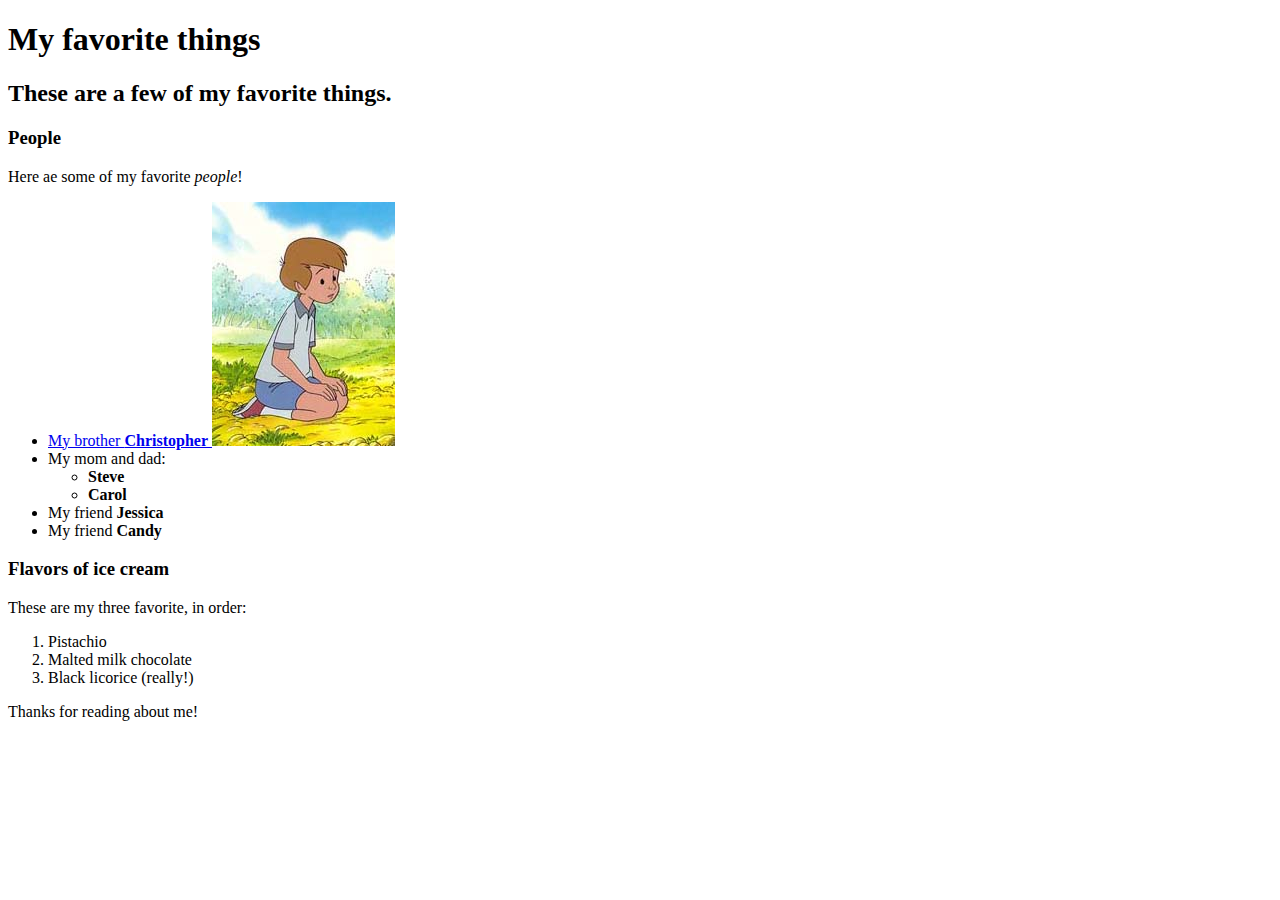
==== favorite-things.html @ 5f49481e "add image and inline tags" ====
<!DOCTYPE html>
<html>
  <head>
    <title>Michael's favorite things</title>
  </head>
  <body>
    <h1>My favorite things</h1>
    <h2>These are a few of my favorite things.</h2>

    <h3>People</h3>
    <p>Here ae some of my favorite <em>people</em>!</p>
    <ul>
      <li>
        <a href="http://www.example.com/christopher.html">
          My brother <strong>Christopher</strong>
        <img src="image/christopher.jpg" alt="A photo of Christopher.">
        </a>
      </li>
      <li>My mom and dad:
        <ul>
          <li><strong>Steve</strong></li>
          <li><strong>Carol</strong></li>
        </ul>
      </li>
      <li>My friend <strong>Jessica</strong></li>
      <li>My friend <strong>Candy</strong></li>
    </ul>

    <h3>Flavors of ice cream</h3>
    <p>These are my three favorite, in order:</p>
    <ol>
      <li>Pistachio</li>
      <li>Malted milk chocolate</li>
      <li>Black licorice (really!)</li>
    </ol>

    <p>Thanks for reading about me!</p>
  </body>
</html>
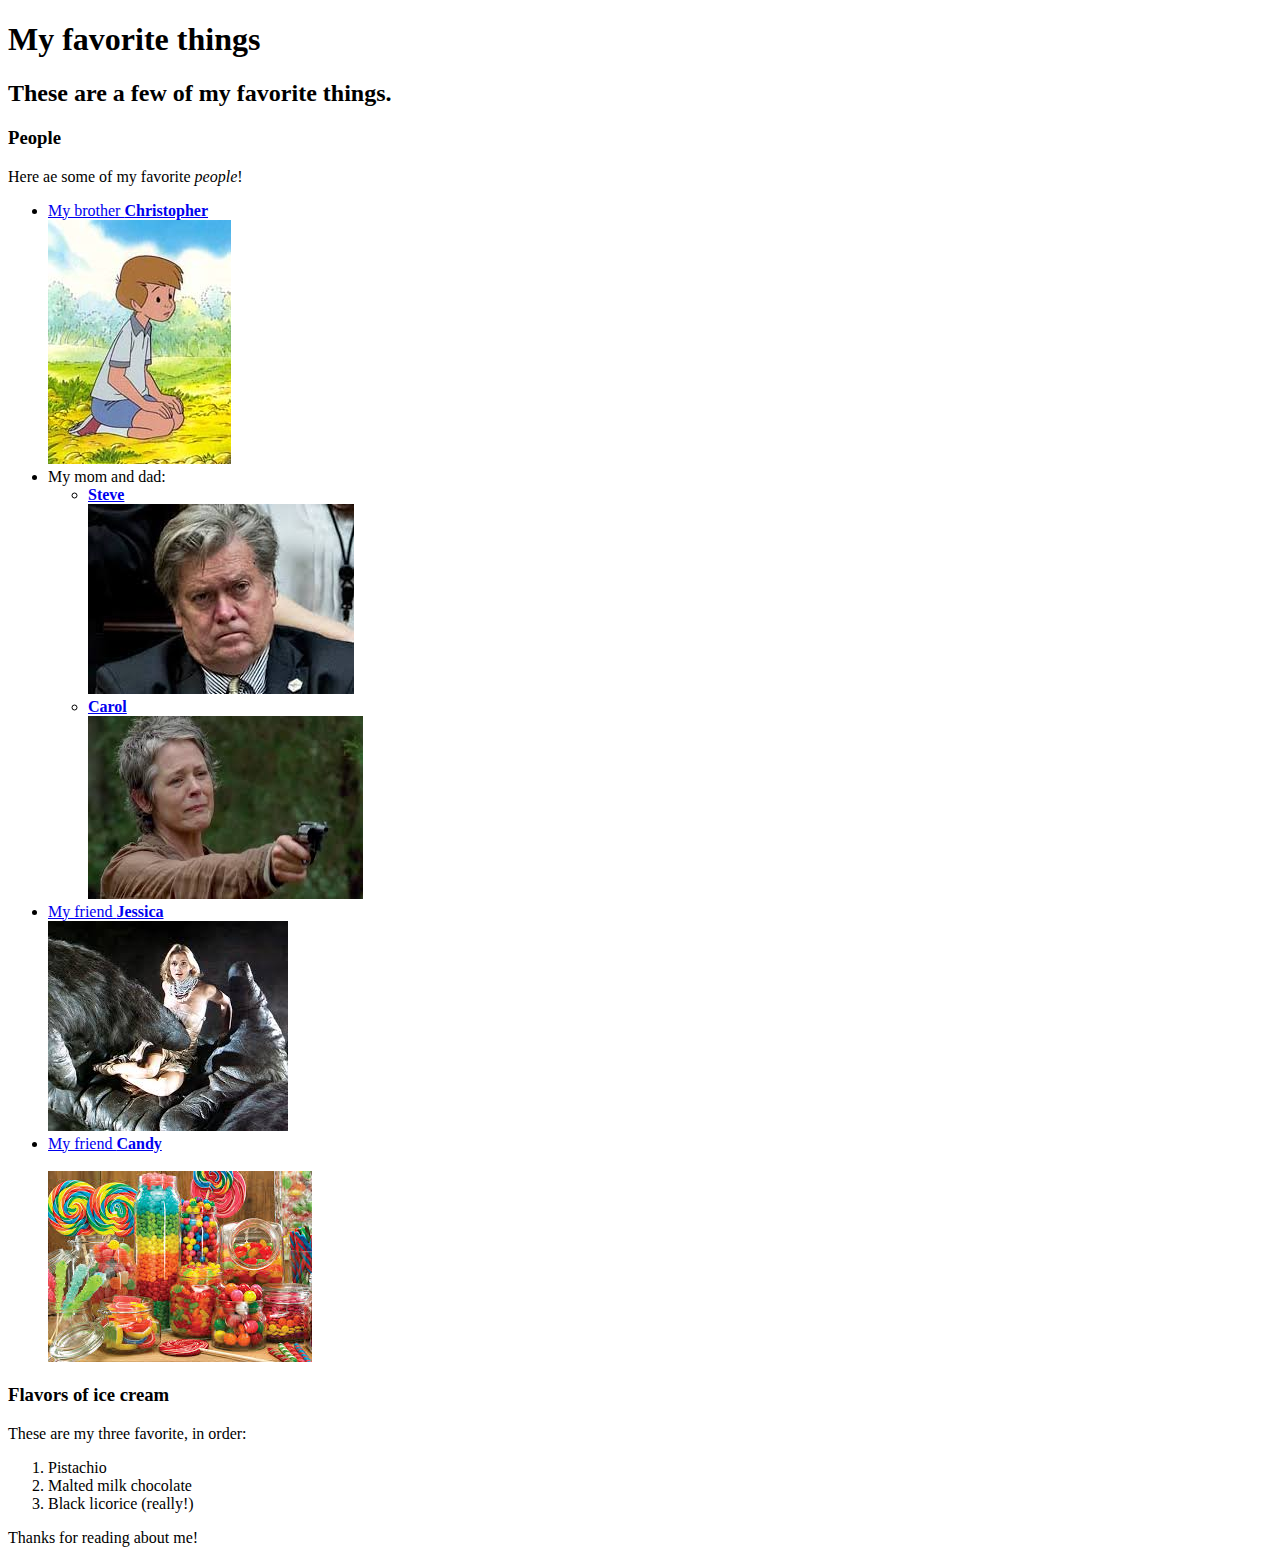
==== commit 82265bec: "add images and links to favorite people" ====
--- a/favorite-things.html
+++ b/favorite-things.html
@@ -12,18 +12,37 @@
     <ul>
       <li>
         <a href="http://www.example.com/christopher.html">
-          My brother <strong>Christopher</strong>
-        <img src="image/christopher.jpg" alt="A photo of Christopher.">
+          My brother <strong>Christopher</strong><br>
+          <img src="image/christopher.jpg" alt="A photo of Christopher.">
         </a>
       </li>
       <li>My mom and dad:
         <ul>
-          <li><strong>Steve</strong></li>
-          <li><strong>Carol</strong></li>
+          <li>
+            <a href="http://www.example.com/Steve.html">
+              <strong>Steve</strong><br>
+              <img src="image/steve.jpg" alt="A photo of Steve Bannon.">
+            </a>
+          </li>
+          <li>
+            <a href="http://www.example.com/Carol.html">
+              <strong>Carol</strong><br>
+              <img src="image/carol.jpg" alt="A photo of Carol.">
+            </a>
+          </li>
         </ul>
       </li>
-      <li>My friend <strong>Jessica</strong></li>
-      <li>My friend <strong>Candy</strong></li>
+      <li>
+        <a href="http://www.example.com/Jessica.html">
+          My friend <strong>Jessica</strong><br>
+          <img src="image/jess.jpg" alt="A photo of Jessica with King Kong.">
+        </a>
+      </li>
+      <li>
+        <a href="http://www.example.com/Candy.html">
+          My friend <strong>Candy</strong></li><br>
+          <img src="image/candy.jpg" alt="A photo of Candy.">
+        </a>
     </ul>
 
     <h3>Flavors of ice cream</h3>
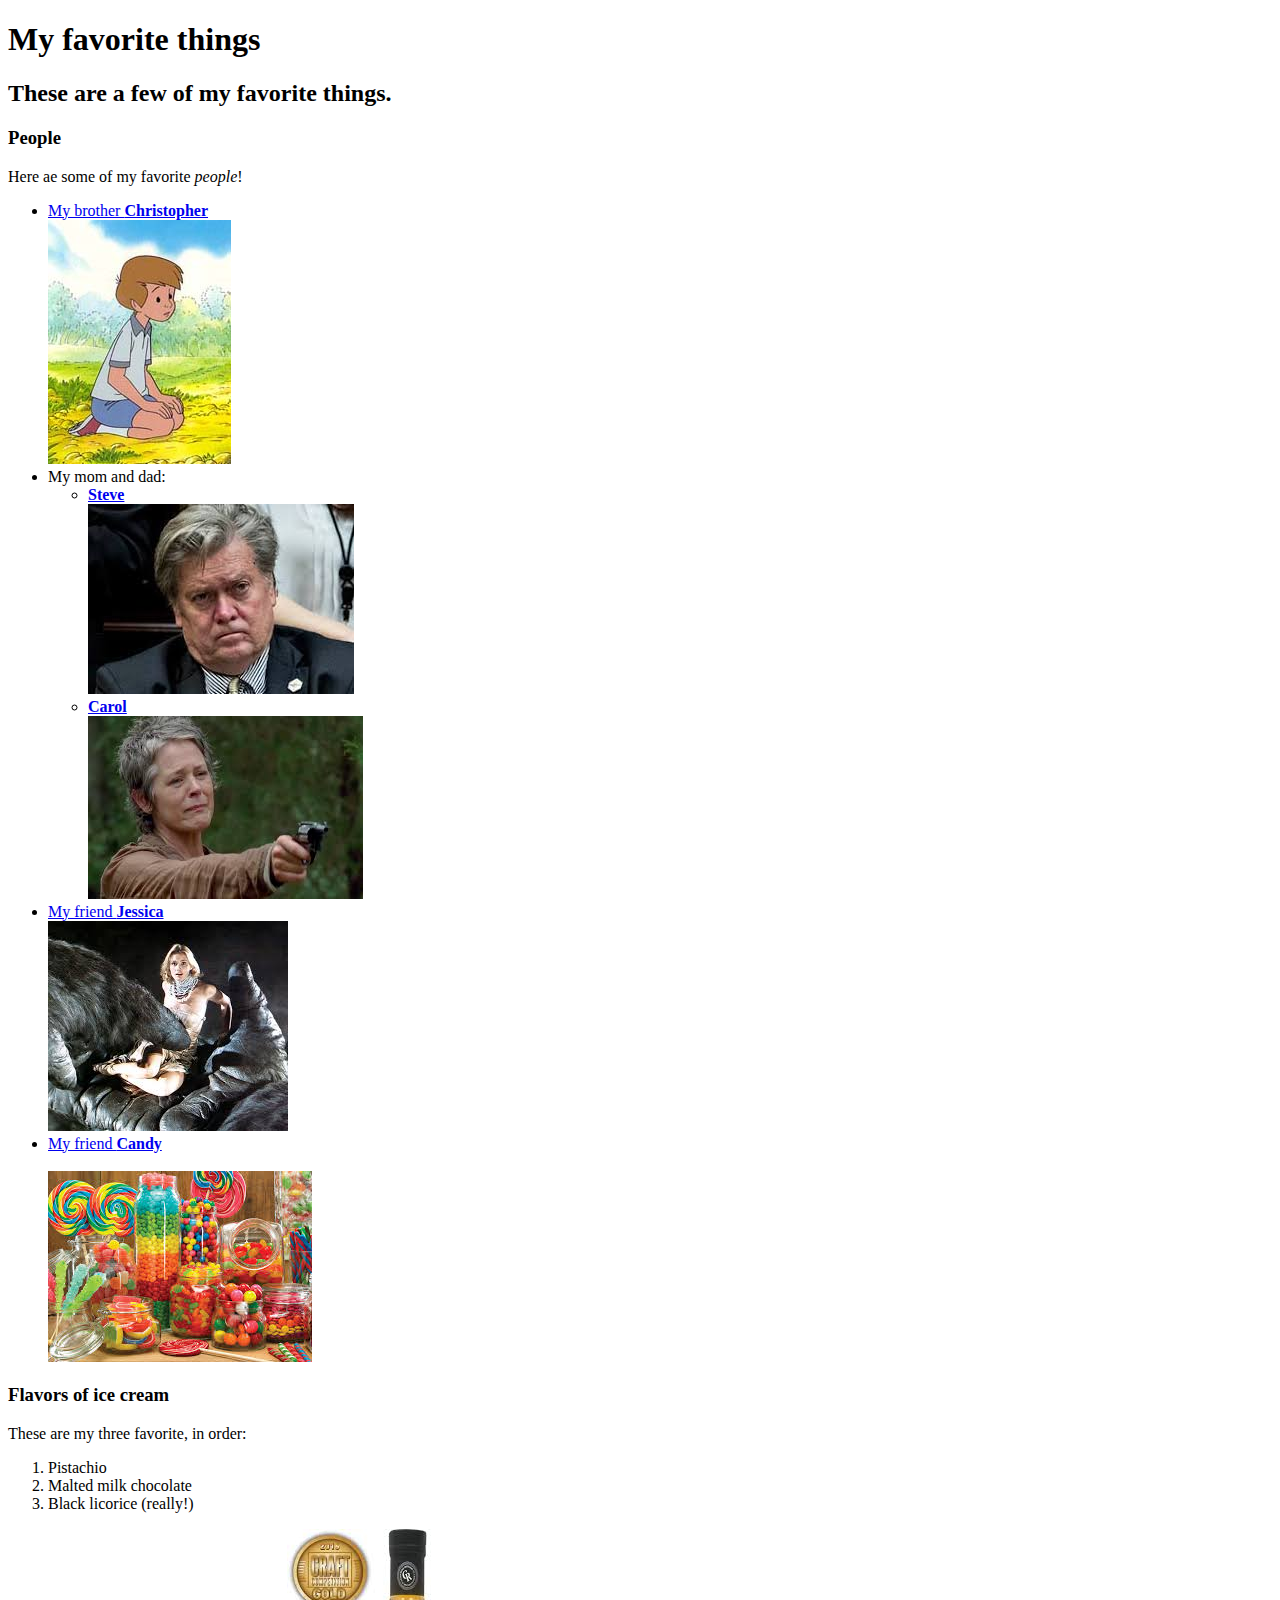
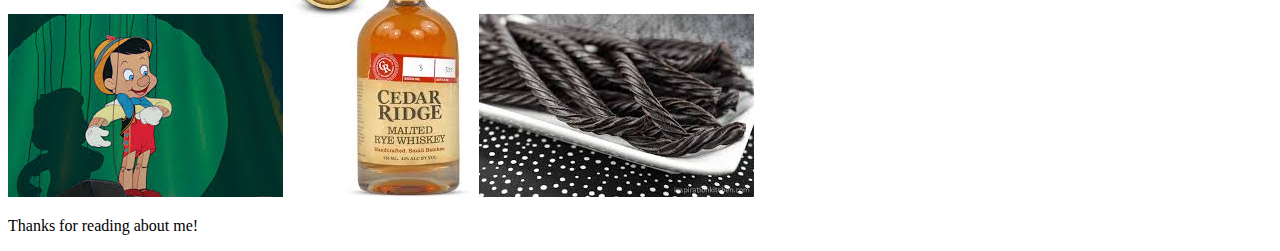
==== commit f76006f3: "add photos of ice cream" ====
--- a/favorite-things.html
+++ b/favorite-things.html
@@ -52,6 +52,9 @@
       <li>Malted milk chocolate</li>
       <li>Black licorice (really!)</li>
     </ol>
+    <img src="image/pin.jpg">
+    <img src="image/malt.jpg">
+    <img src="image/licorice.jpg">
 
     <p>Thanks for reading about me!</p>
   </body>
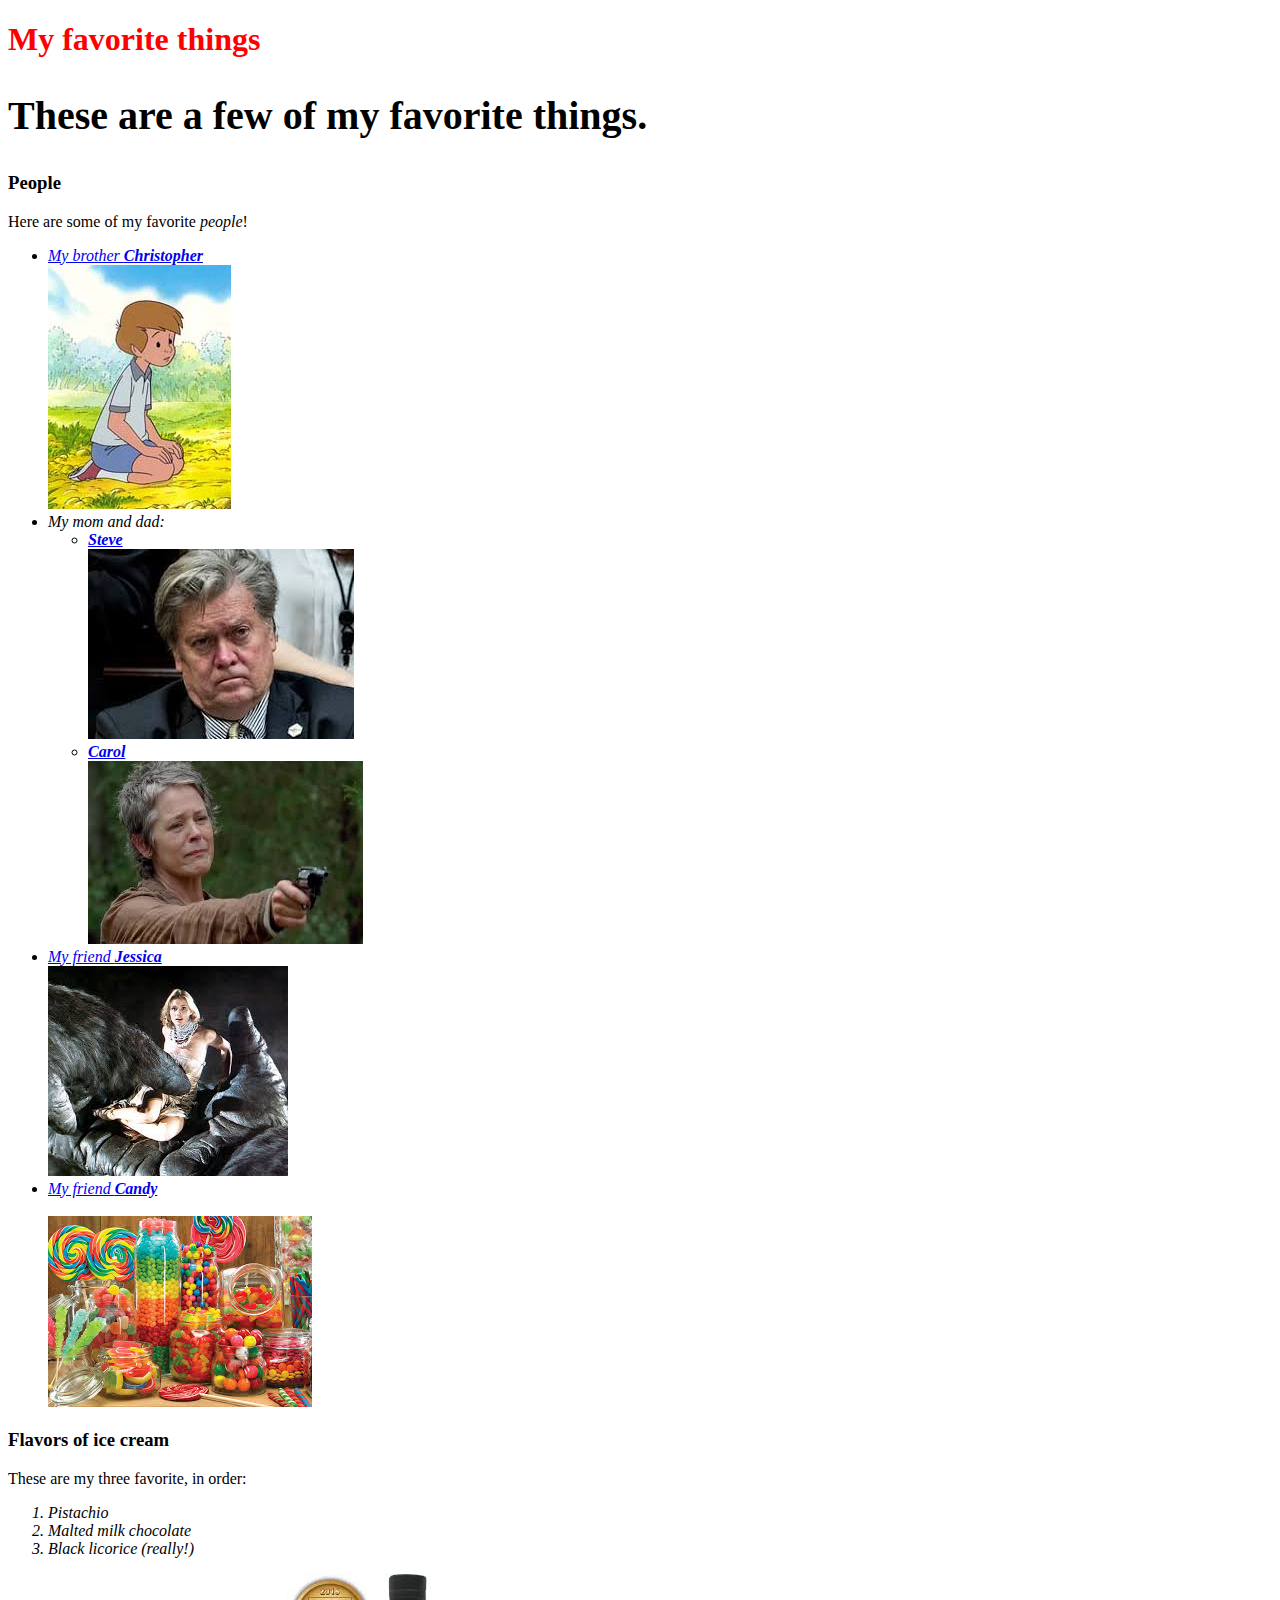
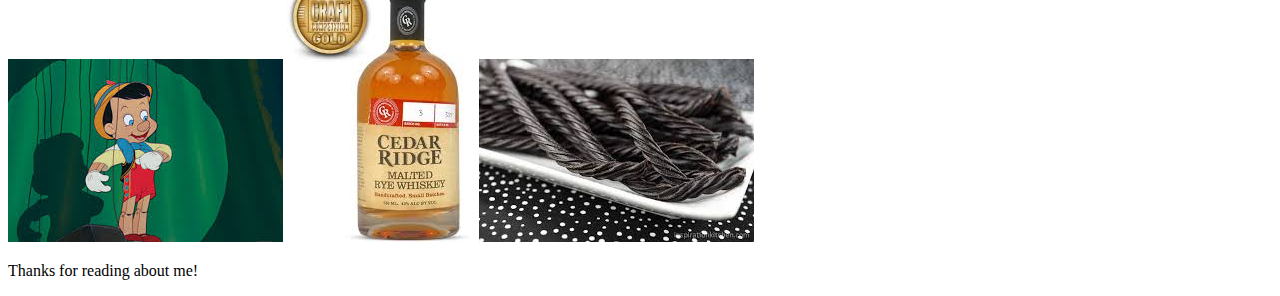
==== commit 9dd0581a: "add favorite-place.html and style too favorite-place.html and my-first-webpage.html" ====
--- a/favorite-things.html
+++ b/favorite-things.html
@@ -1,6 +1,7 @@
 <!DOCTYPE html>
 <html>
   <head>
+    <link href="css/styles.css" rel="stylesheet" type="text/css">
     <title>Michael's favorite things</title>
   </head>
   <body>
@@ -8,7 +9,7 @@
     <h2>These are a few of my favorite things.</h2>
 
     <h3>People</h3>
-    <p>Here ae some of my favorite <em>people</em>!</p>
+    <p>Here are some of my favorite <em>people</em>!</p>
     <ul>
       <li>
         <a href="http://www.example.com/christopher.html">
--- a/css/styles.css
+++ b/css/styles.css
@@ -0,0 +1,15 @@
+h1 {
+  color:red;
+  font-family: cursive;
+}
+h2{
+  text-align: left;
+  font-size: 40px;
+  line-height: normal;
+}
+li{
+  font-style:oblique;
+}
+h3{
+  font-weight: 30px;
+}
